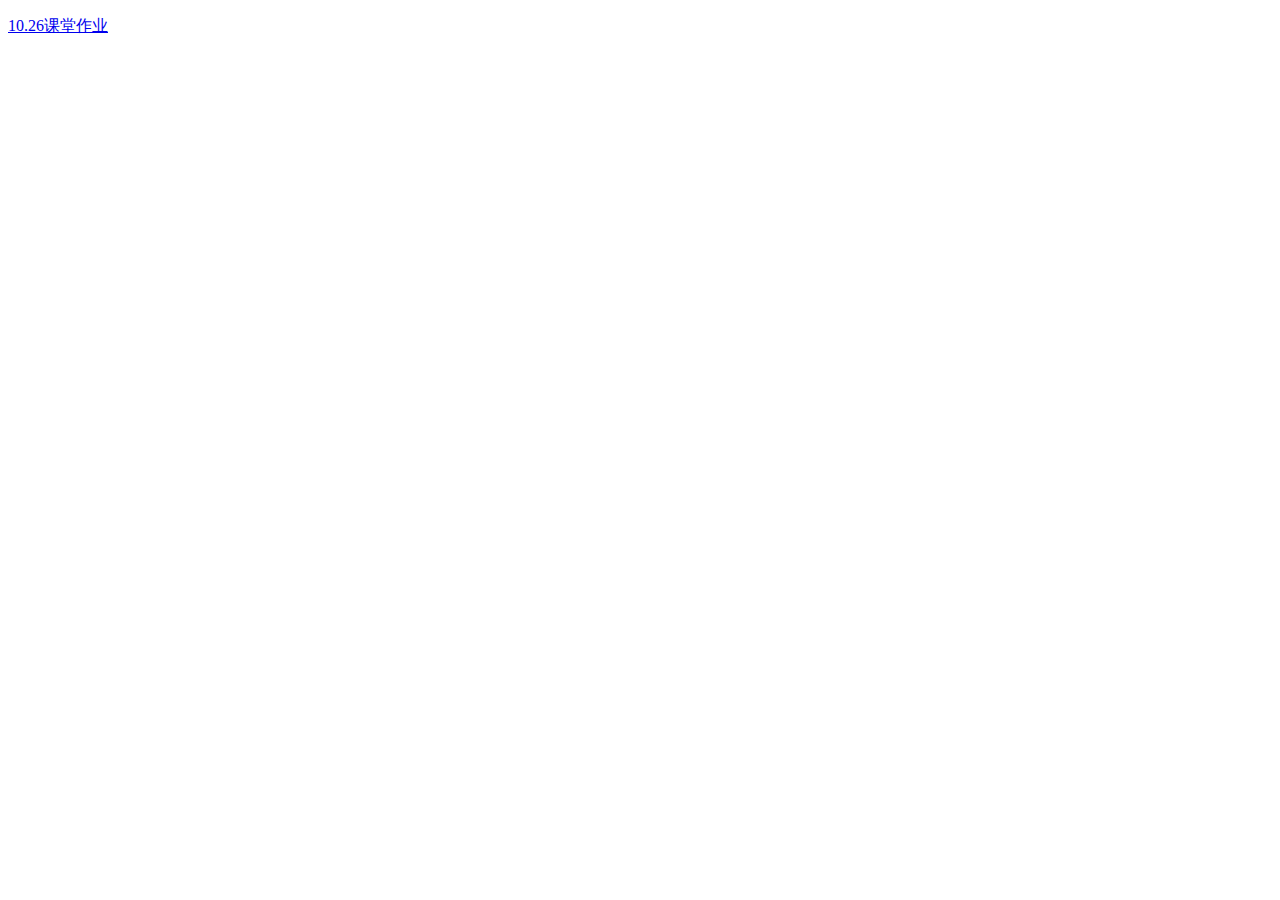
==== index.html @ c3c6565f "lbwnb" ====
<!DOCTYPE html>
<html lang="en">
<head>
    <meta charset="UTF-8">
    <meta name="viewport" content="width=device-width, initial-scale=1.0">
    <meta http-equiv="X-UA-Compatible" content="ie=edge">
    <title>Document</title>
</head>
<body>
    <p><a href="https://www.baidu.com">10.26课堂作业</a></p>
</body>
</html>
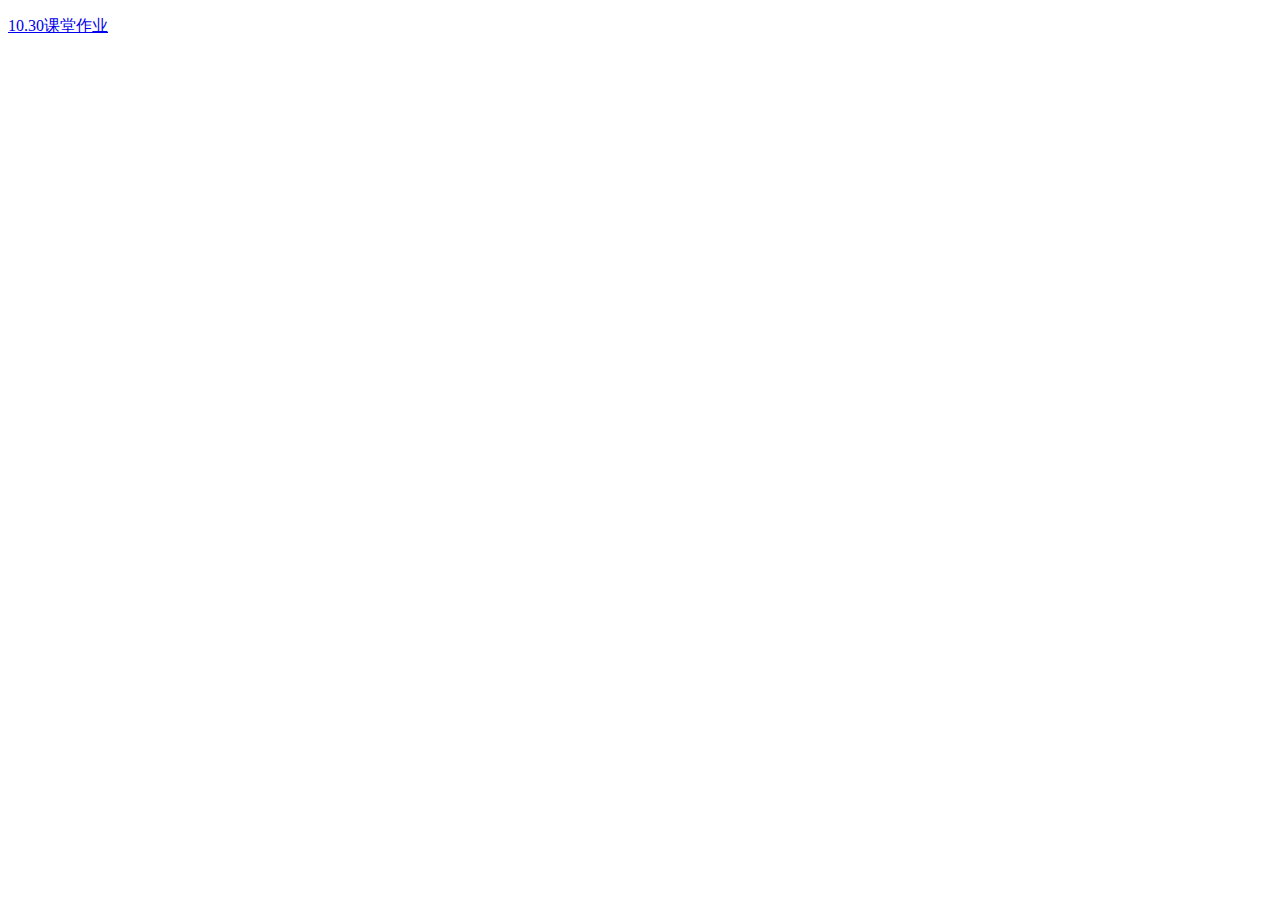
==== commit ae2bc596: "1" ====
--- a/index.html
+++ b/index.html
@@ -7,6 +7,6 @@
     <title>Document</title>
 </head>
 <body>
-    <p><a href="https://www.baidu.com">10.26课堂作业</a></p>
+    <p><a href="D:\刘金\40Json应用\03slider\02azmazon-AnimationJS\amazon.html">10.30课堂作业</a></p>
 </body>
 </html>